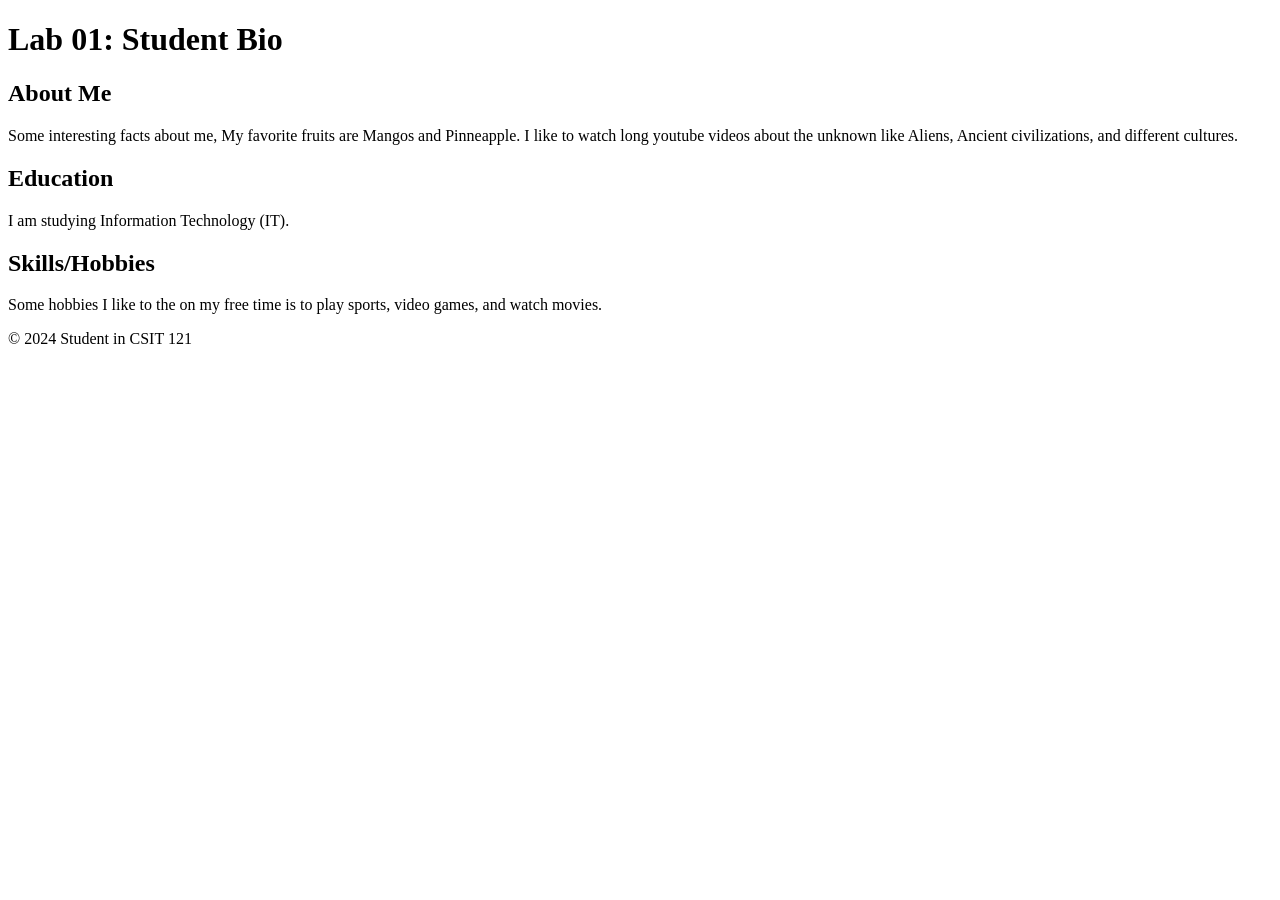
==== lab01/aboutme.html @ 438fdfc1 "Add files via upload" ====
<!DOCTYPE html>
<html lang="en">
<head>
    <meta charset="UTF-8">
    <title>Lab 01: Student Bio</title>
</head>
<body>
    <header>
        <h1>Lab 01: Student Bio</h1>
    </header>
    <main>
        <section>
            <h2>About Me</h2>
            <p>
                Some interesting facts about me, My favorite fruits are Mangos and Pinneapple. 
                I like to watch long youtube videos about the unknown like Aliens, Ancient civilizations, and different cultures.
            </p>
        </section>
        <section>
            <h2>Education</h2>
            <p>
                
             I am studying Information Technology (IT).
                
                </p>
        </section>
        <section>
            <h2>Skills/Hobbies</h2>
            <p>

                Some hobbies I like to the on my free time is to play sports, video games, and watch movies.
            </p>
        </section>
    </main>
    <footer>
        <p>© 2024 Student in CSIT 121</p>
    </footer>
</body>
</html>
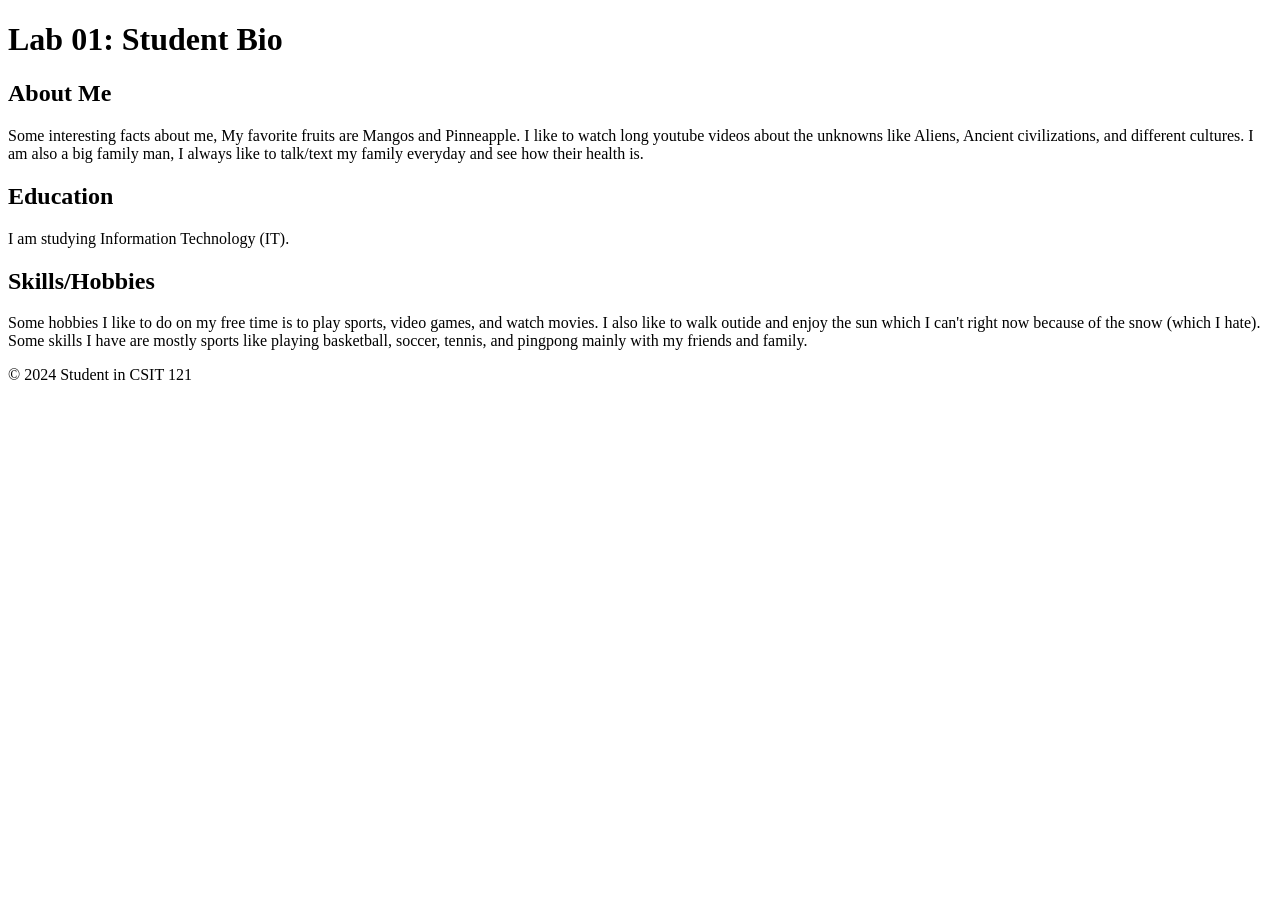
==== commit 9459f5fc: "Update aboutme.html" ====
--- a/lab01/aboutme.html
+++ b/lab01/aboutme.html
@@ -13,7 +13,8 @@
             <h2>About Me</h2>
             <p>
                 Some interesting facts about me, My favorite fruits are Mangos and Pinneapple. 
-                I like to watch long youtube videos about the unknown like Aliens, Ancient civilizations, and different cultures.
+                I like to watch long youtube videos about the unknowns like Aliens, Ancient civilizations, and different cultures. 
+                I am also a big family man, I always like to talk/text my family everyday and see how their health is.
             </p>
         </section>
         <section>
@@ -28,7 +29,10 @@
             <h2>Skills/Hobbies</h2>
             <p>
 
-                Some hobbies I like to the on my free time is to play sports, video games, and watch movies.
+                Some hobbies I like to do on my free time is to play sports, video games, and watch movies. 
+                I also like to walk outide and enjoy the sun which I can't right now because of the snow (which I hate). 
+                Some skills I have are mostly sports like playing basketball, soccer, tennis, and pingpong mainly with my friends and family.
+                
             </p>
         </section>
     </main>
@@ -36,4 +40,5 @@
         <p>© 2024 Student in CSIT 121</p>
     </footer>
 </body>
-</html>+
+</html>
